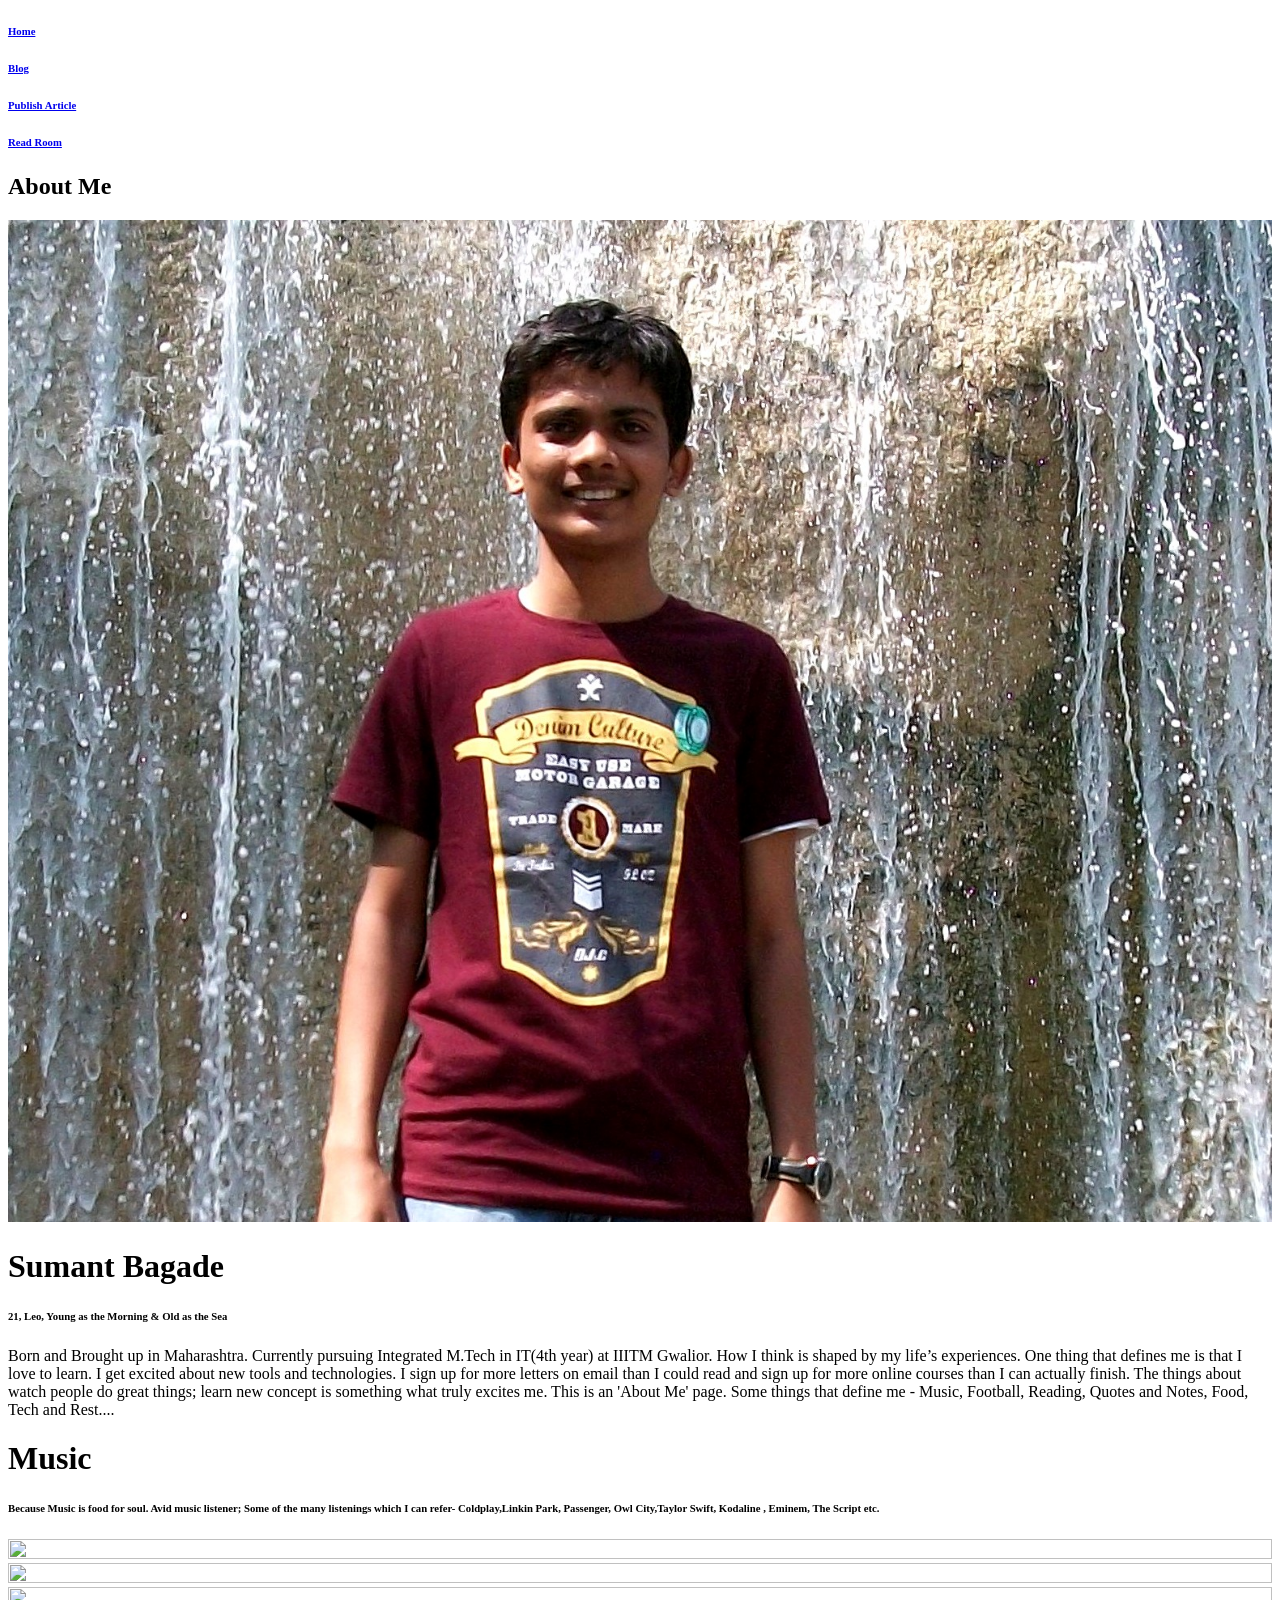
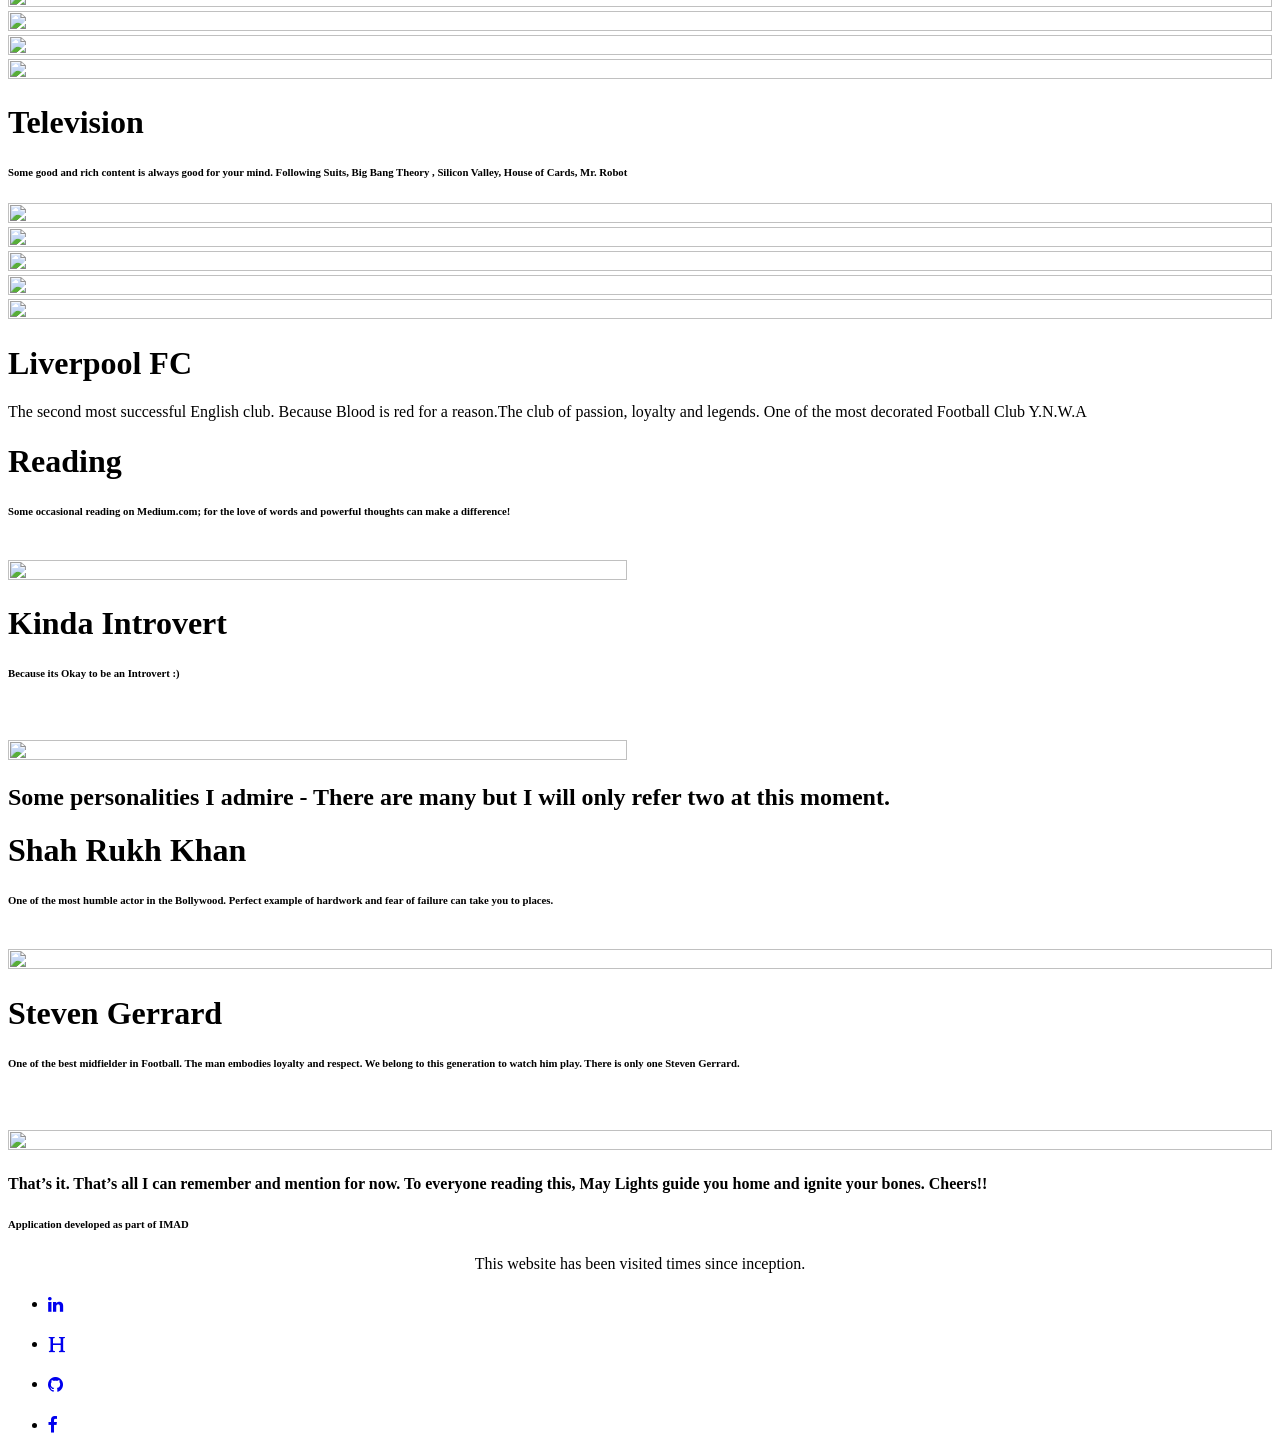
==== ui/about.html @ cf0a3641 "new commit" ====
<!doctype html>
<html>
<head>
    <link rel="stylesheet" href="http://fonts.googleapis.com/css?family=Roboto:300,400,500,700" type="text/css">
    <meta name="viewport" content="width=device-width, initial-scale=1.0">

    <link href="/ui/aboutstyle.css" rel="stylesheet" />

    <link rel="stylesheet" href="https://fonts.googleapis.com/icon?family=Material+Icons">
    <link rel="stylesheet" href="https://code.getmdl.io/1.2.1/material.deep_purple-blue.min.css" />

    <link rel="stylesheet" href="https://maxcdn.bootstrapcdn.com/font-awesome/4.5.0/css/font-awesome.min.css">
    <link href="https://afeld.github.io/emoji-css/emoji.css" rel="stylesheet">



    <script src="https://code.getmdl.io/1.2.1/material.min.js"></script>
    <script type="text/javascript" src="/ui/main.js"> </script>





</head>
<body>
    <!-- Always shows a header, even in smaller screens. -->
    <div class="mdl-layout mdl-js-layout mdl-layout--fixed-header">
     <header class="mdl-layout__header">
        <div class="mdl-layout__header-row">
            <!-- Title -->
            
            <!-- Add spacer, to align navigation to the right -->
            <div class="mdl-layout-spacer"></div>
            <!-- Navigation. We hide it in small screens. -->
            <nav class="mdl-navigation mdl-typography--body-1-force-preferred-font">
                <a class="mdl-navigation__link" href="/"><h6>Home</h6></a>
                <a class="mdl-navigation__link" href="/login"><h6>Blog</h6></a>
                <a class="mdl-navigation__link" href="/publish-article"><h6>Publish Article</h6></a>
                <a class="mdl-navigation__link" href="/readroom"><h6>Read Room</h6></a>
            </nav>
        </div>
    </header>
    <main class="mdl-layout__content">
        <div class="mdl-grid portfolio-max-width">

            <div class="mdl-cell mdl-cell--12-col mdl-card mdl-shadow--4dp">
                <div class="mdl-card__title">
                    <h2 class="mdl-card__title-text">About Me</h2>
                </div>
                    <!--<div class="mdl-card__media">
                        <img class="article-image" src="/ui/user.jpg" border="0" alt="">
                    </div> -->

                    <div class="mdl-grid mdl-cell mdl-cell--12-col mdl-cell--4-col-tablet mdl-card mdl-shadow--4dp">
                        <div class="mdl-card__media mdl-cell mdl-cell--12-col-tablet">
                            <img class="article-image" id="user-image" src="/ui/user1.JPG" border="0" alt="">
                        </div>
                        <div class="mdl-cell mdl-cell--8-col">
                            <h1 class="mdl-card__title-text">Sumant Bagade</h1>
                            <div class="mdl-card__supporting-text padding-top">
                                <h6>21, Leo, Young as the Morning & Old as the Sea</h6>
                            </div>
                            <div class="mdl-card__supporting-text no-left-padding">
                                <p> Born and Brought up in Maharashtra. Currently pursuing Integrated M.Tech in IT(4th year) at IIITM Gwalior.

                                    How I think is shaped by my life’s experiences.
                                    One thing that defines me is that I love to learn.
                                    I get excited about new tools and technologies.
                                    I sign up for more letters on email than I could read and sign up for more online courses than I can actually finish.
                                    The things about watch people do great things; learn new concept is something what truly excites me.

                                    This is an 'About Me' page. Some things that define me - Music, Football, Reading, Quotes and Notes, Food, Tech and Rest....
                                </p>
                            </div>
                        </div>
                    </div>



                    <div class="mdl-grid mdl-cell mdl-cell--12-col mdl-cell--4-col-tablet mdl-card mdl-shadow--4dp">
                        <div class="mdl-cell mdl-cell--12-col">
                            <h1 class="mdl-card__title-text">Music</h1>
                            <div class="mdl-card__supporting-text padding-top">
                                <h6> Because Music is food for soul.  Avid music listener;  Some of the many listenings which I can refer- Coldplay,Linkin Park, Passenger, Owl City,Taylor Swift, Kodaline , Eminem, The Script etc.</h6>
                            </div>


                        </div>
                        <div class="mdl-grid">
                            <div class="mdl-cell mdl-cell--2-col mdl-cell--8-col-tablet">
                                <img src="https://www.linkinpark.fr/img/albums/minutes-to-midnight.jpg" />
                            </div>
                            <div class="mdl-cell mdl-cell--2-col mdl-cell--8-col-tablet">
                                <img src="https://upload.wikimedia.org/wikipedia/en/3/3f/All-the-little-lights.jpg" />
                            </div>
                            <div class="mdl-cell mdl-cell--2-col mdl-cell--8-col-tablet">
                                <img src="https://a4-images.myspacecdn.com/images04/9/8834c8ffd9e44e3eab8afa3de4e97b36/300x300.jpg" />
                            </div>
                            <div class="mdl-cell mdl-cell--2-col mdl-cell--8-col-tablet">
                                <img src="http://popcrush.com/files/2011/09/coldplay-paradise.jpg"/>
                            </div>
                            <div class="mdl-cell mdl-cell--2-col mdl-cell--8-col-tablet">
                                <img src="http://img2-ak.lst.fm/i/u/300x300/cf2faeee3b197a8c7324b1a22bde6966.jpg" />
                            </div>
                            <div class="mdl-cell mdl-cell--2-col mdl-cell--8-col-tablet">
                                <img src="http://img2-ak.lst.fm/i/u/300x300/9d831a84668b4b4080770aea30b43d7f.jpg" />
                            </div>
                        </div>
                    </div>


                    <div class="mdl-grid mdl-cell mdl-cell--12-col mdl-cell--4-col-tablet mdl-card mdl-shadow--4dp">
                        <div class="mdl-cell mdl-cell--12-col">
                            <h1 class="mdl-card__title-text">Television</h1>
                            <div class="mdl-card__supporting-text padding-top">
                                <h6> Some good and rich content is always good for your mind. Following Suits, Big Bang Theory , Silicon Valley, House of Cards, Mr. Robot</h6>
                            </div>


                        </div>
                        <div class="mdl-grid">
                            <div class="mdl-cell mdl-cell--3-col mdl-cell--8-col-tablet">
                                <img src="https://s-media-cache-ak0.pinimg.com/736x/1b/49/17/1b4917dbfdd6c094d878aea7be61acaa.jpg" />
                            </div>
                            <div class="mdl-cell mdl-cell--3-col mdl-cell--8-col-tablet">
                                <img src="http://keyassets-p2.timeincuk.net/wp/prod/wp-content/uploads/sites/29/2015/04/big-bang-theory-group.jpg"/>
                            </div>
                            
                            <div class="mdl-cell mdl-cell--3-col mdl-cell--8-col-tablet">
                                <img src="http://image.vam.synacor.com.edgesuite.net/a9/5b/a95b429c9e54b06b7a4d5f32357b43c049aa95a1/w=414,h=303,crop=auto/?sig=88c390c980d4fa53d37ef16fbdc53ec3dfbad7d9fa626949827b76ae37140ac3&app=powerplay"/>
                            </div>
                            <div class="mdl-cell mdl-cell--3-col mdl-cell--8-col-tablet">
                                <img src="https://tctechcrunch2011.files.wordpress.com/2013/05/house-of-cards-kevin-spacey.jpg" />
                            </div>

                        </div>
                    </div>



                    <div class="mdl-grid mdl-cell mdl-cell--12-col mdl-cell--4-col-tablet mdl-card mdl-shadow--4dp">
                        <div class="mdl-card__media mdl-cell mdl-cell--12-col-tablet">
                            <img class="article-image" id="user-image" src="http://images.footyroom.com/avatars/61604" border="0" alt="">
                        </div>
                        <div class="mdl-cell mdl-cell--8-col">
                            <h1 class="mdl-card__title-text">Liverpool FC</h1>
                            <div class="mdl-card__supporting-text padding-top">

                            </div>
                            <div class="mdl-card__supporting-text no-left-padding">
                                <p> The second most successful English club. Because Blood is red for a reason.The club of passion, loyalty and legends. One of the most decorated Football Club  Y.N.W.A
                                </p>
                            </div>
                        </div>
                    </div>








                    <div class="mdl-grid">
                        <div class="mdl-cell mdl-cell--6-col">


                         <div class="mdl-grid mdl-cell mdl-cell--12-col mdl-cell--4-col-tablet mdl-card mdl-shadow--4dp">
                            <div class="mdl-cell mdl-cell--12-col">
                                <h1 class="mdl-card__title-text">Reading</h1>
                                <div class="mdl-card__supporting-text padding-top">
                                    <h6> Some occasional reading on Medium.com; for the love of words and powerful thoughts can make a difference!</h6>
                                    <br>
                                    <img src="http://67.media.tumblr.com/b9dd9dc1064e6c32e5178584ca8c5917/tumblr_nxxjwvw4PW1surub0o1_1280.jpg" id="reading"/>
                                </div>


                            </div>

                        </div>


                    </div>
                    <div class="mdl-cell mdl-cell--6-col">


                     <div class="mdl-grid mdl-cell mdl-cell--12-col mdl-cell--4-col-tablet mdl-card mdl-shadow--4dp">
                        <div class="mdl-cell mdl-cell--12-col">
                            <h1 class="mdl-card__title-text">Kinda Introvert </h1>
                            <div class="mdl-card__supporting-text padding-top">
                                <h6> Because its Okay to be an Introvert :) </h6>
                                <br>
                                <br>
                                <img src="http://az616578.vo.msecnd.net/files/2016/02/20/635915427285016541-992298832_635631062252597205103151809_introvert-mind.jpg" id="introvert"/>
                            </div>


                        </div>

                    </div>
                </div>

            </div>


            <div class="mdl-card__title">
                <h2 class="mdl-card__title-text">Some personalities I admire - There are many but I will only refer two at this moment.</h2>
            </div>


            <div class="mdl-grid">
                <div class="mdl-cell mdl-cell--6-col">


                 <div class="mdl-grid mdl-cell mdl-cell--12-col mdl-cell--4-col-tablet mdl-card mdl-shadow--4dp">
                    <div class="mdl-cell mdl-cell--12-col">
                        <h1 class="mdl-card__title-text">Shah Rukh Khan</h1>
                        <div class="mdl-card__supporting-text padding-top">
                            <h6> One of the most humble actor in the Bollywood. Perfect example of hardwork and fear of failure can take you to places.</h6>
                            <br>
                            <img src="http://images.huffingtonpost.com/2012-04-13-Shah_Rukh_Khan_Yale_A.jpg"/>
                        </div>


                    </div>

                </div>


            </div>
            <div class="mdl-cell mdl-cell--6-col">


             <div class="mdl-grid mdl-cell mdl-cell--12-col mdl-cell--4-col-tablet mdl-card mdl-shadow--4dp">
                <div class="mdl-cell mdl-cell--12-col">
                    <h1 class="mdl-card__title-text">Steven Gerrard  </h1>
                    <div class="mdl-card__supporting-text padding-top">
                        <h6> One of the best midfielder in Football. The man embodies loyalty and respect. We belong to this  generation to watch him play. There is only one Steven Gerrard.  </h6>
                        <br>
                        <br>
                        <img src="https://s-media-cache-ak0.pinimg.com/564x/96/56/ab/9656abb7c559f564fed4c637e15ab00d.jpg" id="gerrard"/>
                    </div>


                </div>

            </div>
        </div>

    </div>

    <div class="mdl-card__title">
        <h4 class="mdl-card__title-text">That’s it. That’s all I can remember and mention for now. To everyone reading this, May Lights guide you home and ignite your bones. Cheers!!  <i class="em em-smiley"></i>  </h4> 
    </div>











</div>


</div>
<footer class="mdl-mini-footer">
  <div class="mdl-mini-footer__left-section">
    <div class="mdl-logo">
      <h6>Application developed as part of IMAD </h6>
      </div>
</div>
    <center>
    <p class="copyright text-muted">This website has been visited <b><span id="counter"></span></b> times since inception.</p>
    </center>

<div class="mdl-mini-footer__right-section">

    <ul class="mdl-mini-footer__link-list">
        <li> <h5><a href="https://www.hackerearth.com/@sumant2" target="_blank"><i class="fa fa-linkedin fa-lg" aria-hidden="true"></i></a></h5></li>

      <li> <h5><a href="https://www.hackerearth.com/@sumant2" target="_blank"><i class="fa fa-header fa-lg"></i></a></h5></li>
      <li><h5><a href="https://github.com/Subway19" target="_blank"><i class="fa fa-github fa-lg"></i></a></h5></li>
      <li>  <h5><a href="https://www.facebook.com/sumantbagade19" target="_blank"><i class="fa fa-facebook fa-lg"></i></a></h5>
      </li>
    </ul>

  </div>
</footer>
</main>
</div>
</body>
</html>
---- ui/aboutstyle.css ----
.demo-card-wide.mdl-card {
  width: 812px;

  margin:0 auto;

  background-color: #F6F6F6;
}
.demo-card-wide > .mdl-card__title {
  color: #fff;
  height: 176px;
  background:'/ui/against.jpg';
}
.demo-card-wide > .mdl-card__menu {
  color: #fff;
}

#user-image{
	width:100%;
	height:100%;
}

img{
	width:100%;
	height:100%;
}

#introvert, #reading{
	width:70%;
	height:80%;

}

#gerrard{

	height: 30%;
	width : 100%;
}
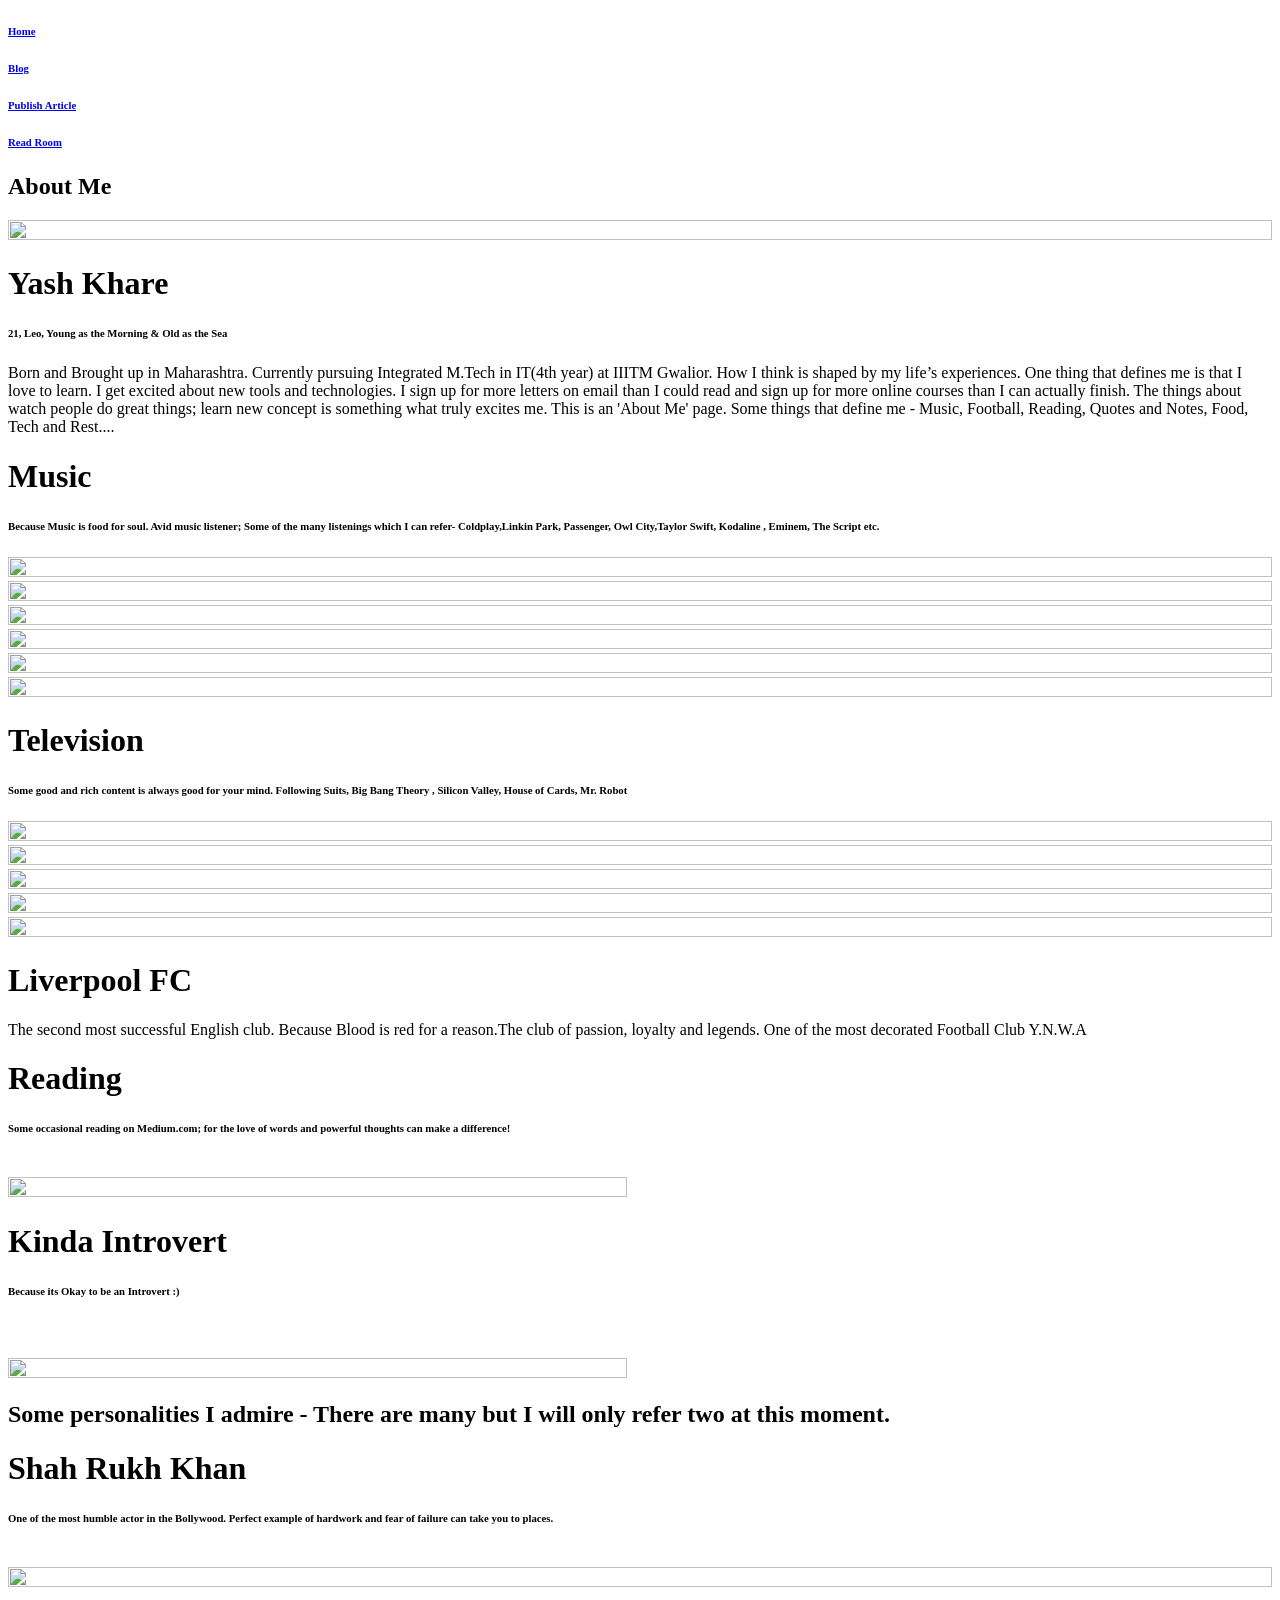
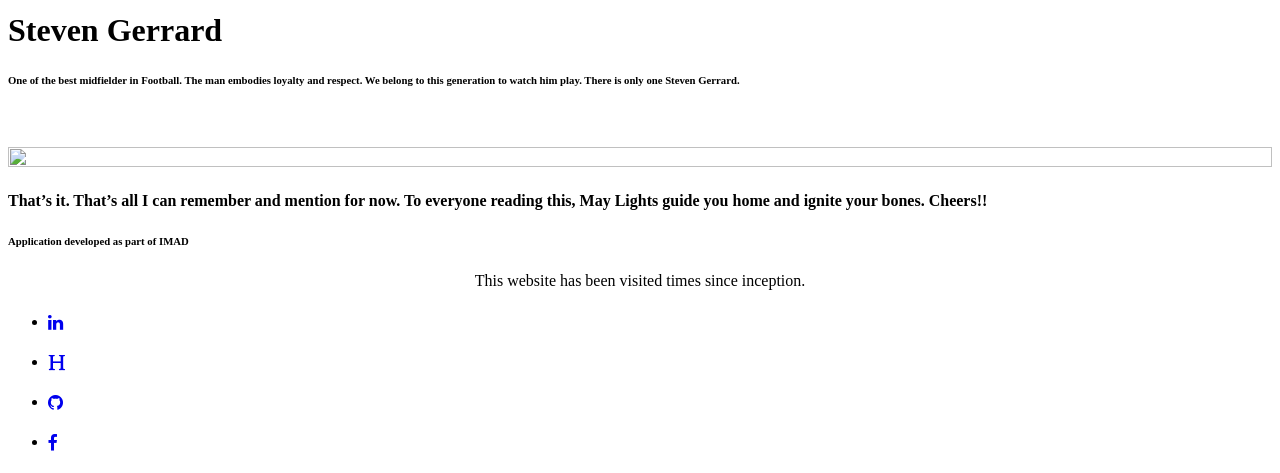
==== commit 2117df2c: "[imad-console] Updates ui/about.html" ====
--- a/ui/about.html
+++ b/ui/about.html
@@ -53,10 +53,10 @@
 
                     <div class="mdl-grid mdl-cell mdl-cell--12-col mdl-cell--4-col-tablet mdl-card mdl-shadow--4dp">
                         <div class="mdl-card__media mdl-cell mdl-cell--12-col-tablet">
-                            <img class="article-image" id="user-image" src="/ui/user1.JPG" border="0" alt="">
+                            <img class="article-image" id="user-image" src="" border="0" alt="">
                         </div>
                         <div class="mdl-cell mdl-cell--8-col">
-                            <h1 class="mdl-card__title-text">Sumant Bagade</h1>
+                            <h1 class="mdl-card__title-text">Yash Khare</h1>
                             <div class="mdl-card__supporting-text padding-top">
                                 <h6>21, Leo, Young as the Morning & Old as the Sea</h6>
                             </div>
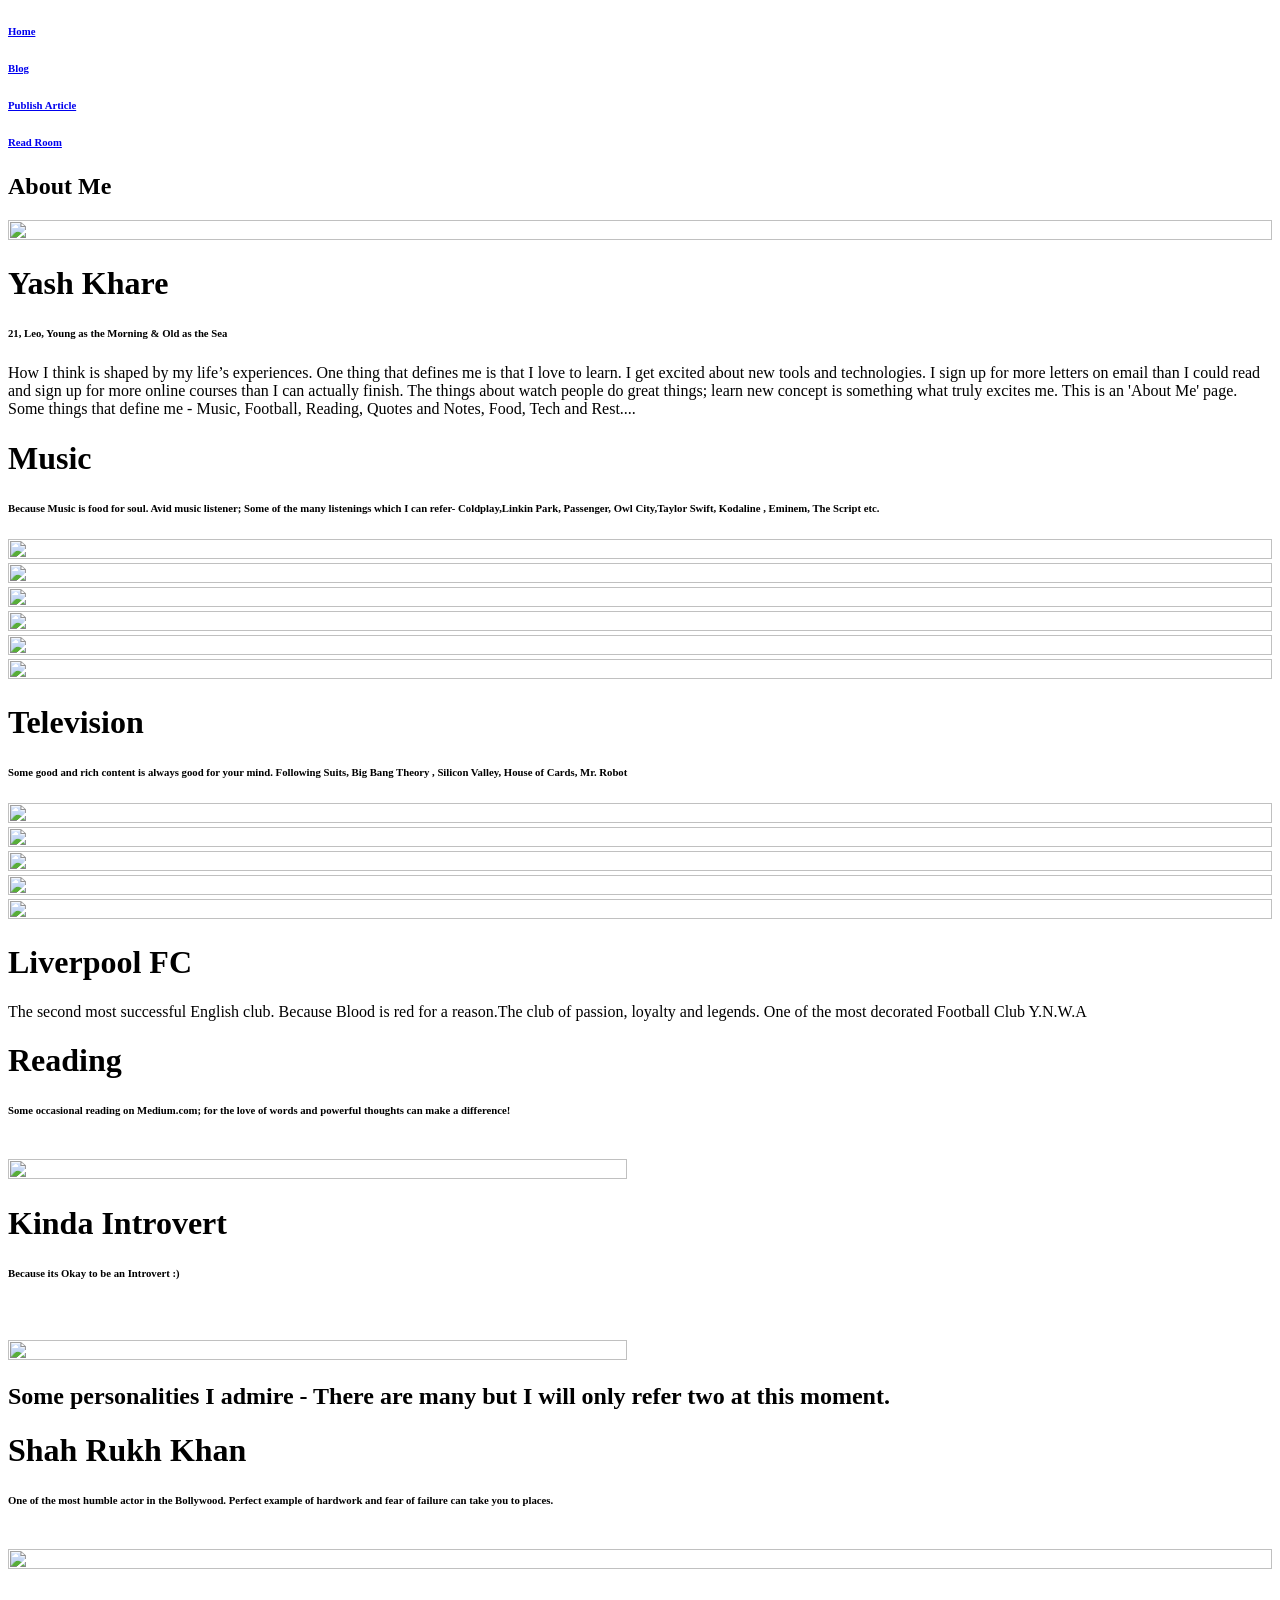
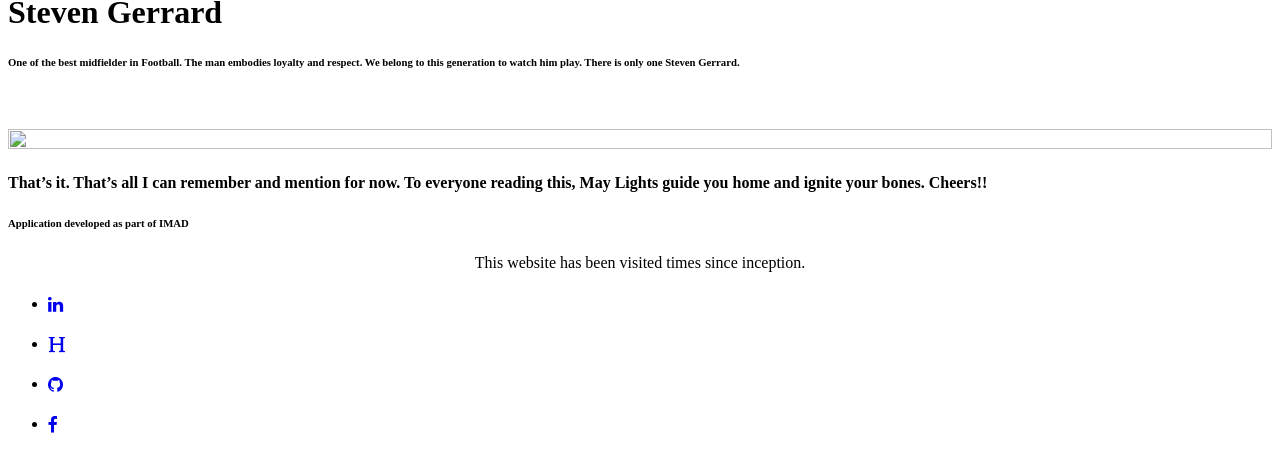
==== commit e54a32b8: "new commit" ====
--- a/ui/about.html
+++ b/ui/about.html
@@ -53,7 +53,7 @@
 
                     <div class="mdl-grid mdl-cell mdl-cell--12-col mdl-cell--4-col-tablet mdl-card mdl-shadow--4dp">
                         <div class="mdl-card__media mdl-cell mdl-cell--12-col-tablet">
-                            <img class="article-image" id="user-image" src="" border="0" alt="">
+                            <img class="article-image" id="user-image" src="https://pbs.twimg.com/profile_images/740468497692688384/D-BVAGIX.jpg" border="0" alt="">
                         </div>
                         <div class="mdl-cell mdl-cell--8-col">
                             <h1 class="mdl-card__title-text">Yash Khare</h1>
@@ -61,7 +61,7 @@
                                 <h6>21, Leo, Young as the Morning & Old as the Sea</h6>
                             </div>
                             <div class="mdl-card__supporting-text no-left-padding">
-                                <p> Born and Brought up in Maharashtra. Currently pursuing Integrated M.Tech in IT(4th year) at IIITM Gwalior.
+                                <p>  
 
                                     How I think is shaped by my life’s experiences.
                                     One thing that defines me is that I love to learn.
@@ -282,9 +282,9 @@
     <ul class="mdl-mini-footer__link-list">
         <li> <h5><a href="https://www.hackerearth.com/@sumant2" target="_blank"><i class="fa fa-linkedin fa-lg" aria-hidden="true"></i></a></h5></li>
 
-      <li> <h5><a href="https://www.hackerearth.com/@sumant2" target="_blank"><i class="fa fa-header fa-lg"></i></a></h5></li>
-      <li><h5><a href="https://github.com/Subway19" target="_blank"><i class="fa fa-github fa-lg"></i></a></h5></li>
-      <li>  <h5><a href="https://www.facebook.com/sumantbagade19" target="_blank"><i class="fa fa-facebook fa-lg"></i></a></h5>
+      <li> <h5><a href="https://www.hacker" target="_blank"><i class="fa fa-header fa-lg"></i></a></h5></li>
+      <li><h5><a href="https://github.com/khare19yash" target="_blank"><i class="fa fa-github fa-lg"></i></a></h5></li>
+      <li>  <h5><a href="https://www.facebook." target="_blank"><i class="fa fa-facebook fa-lg"></i></a></h5>
       </li>
     </ul>
 
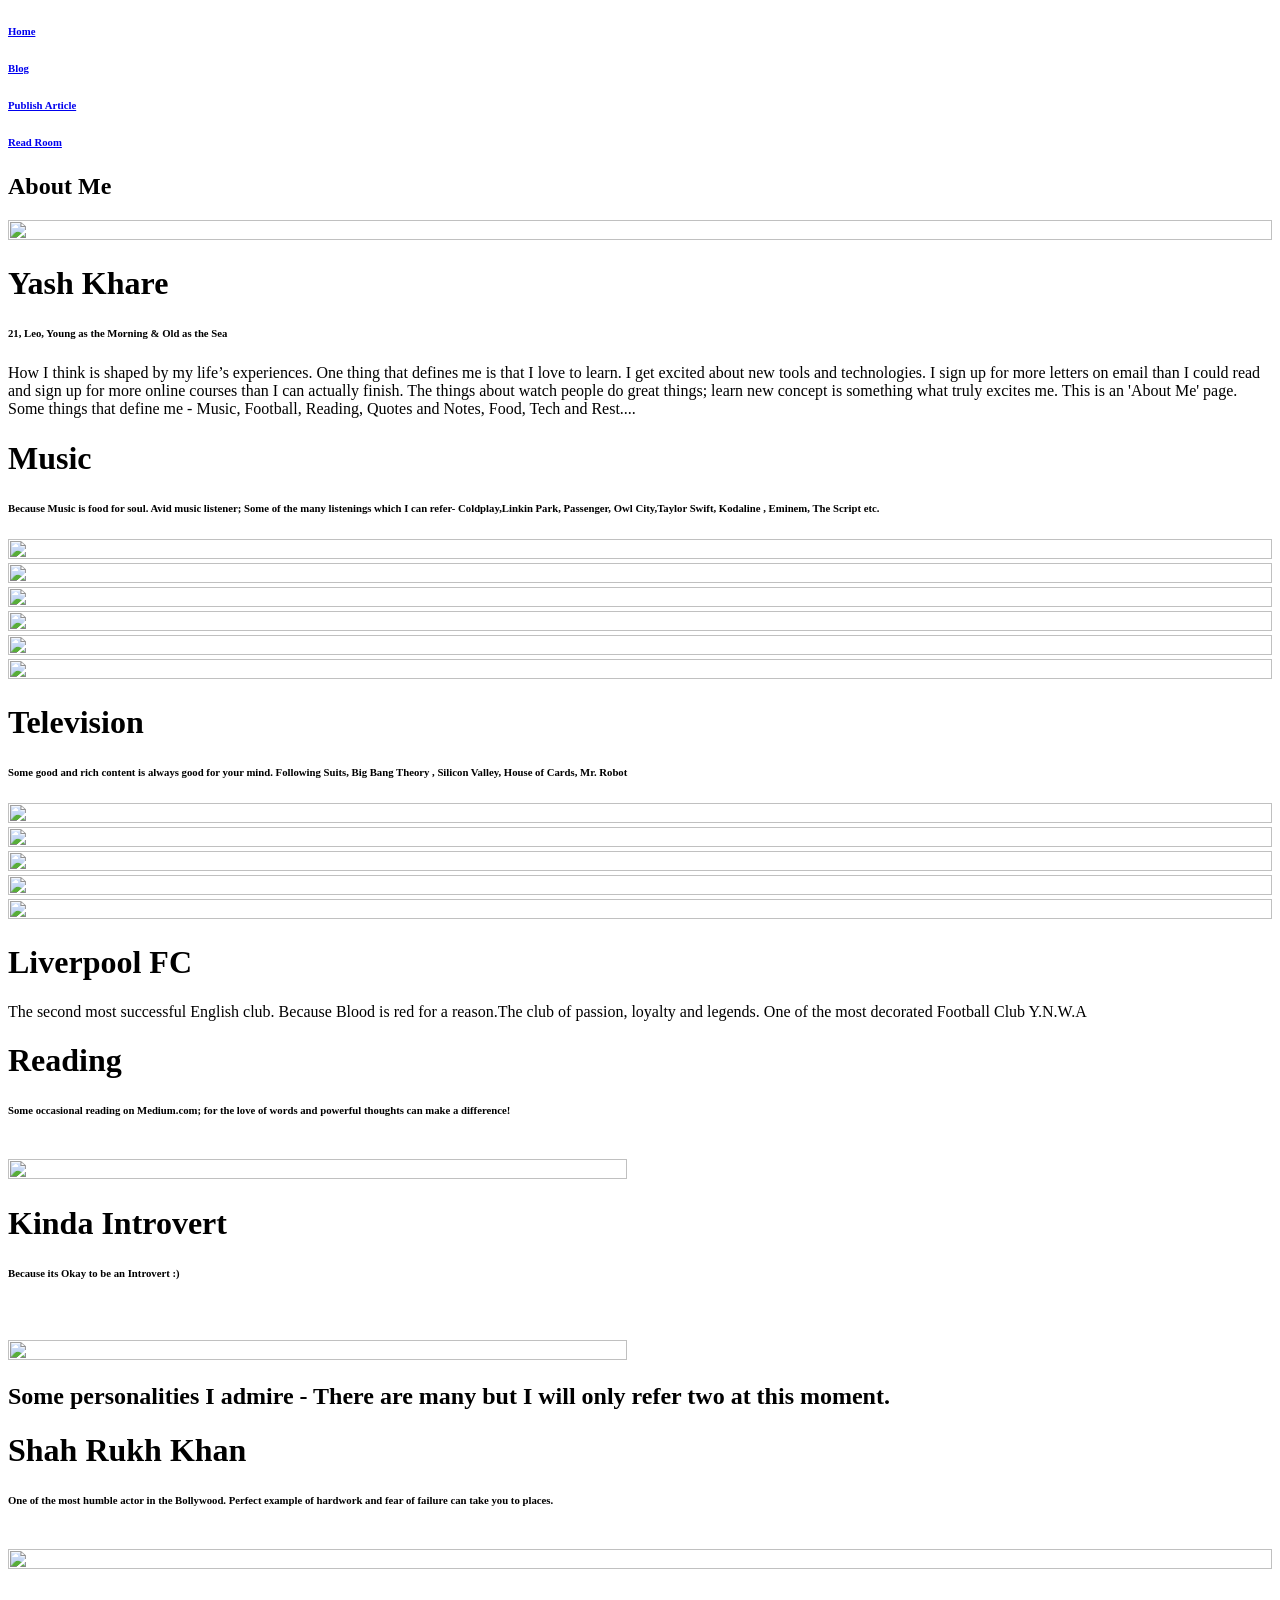
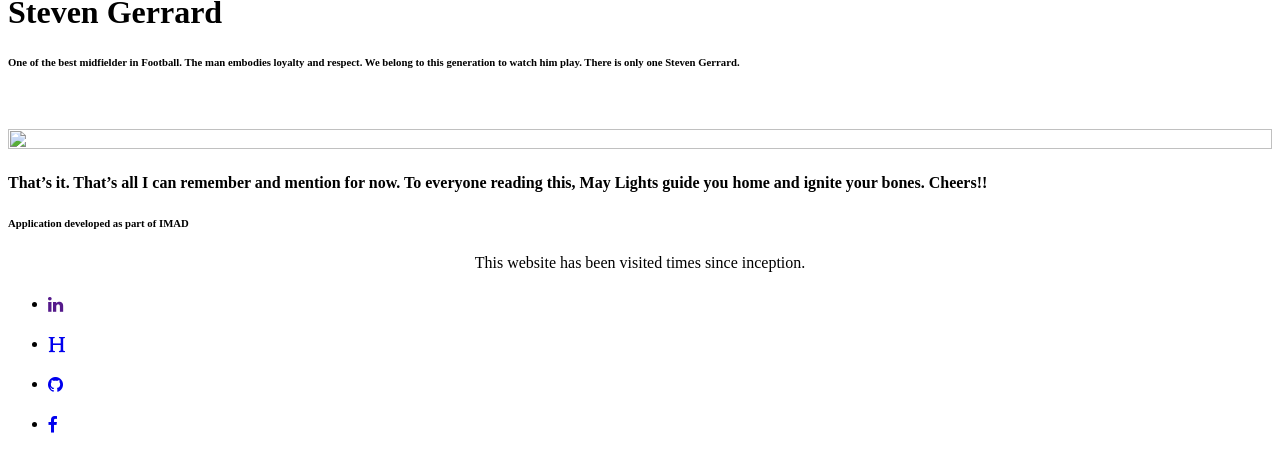
==== commit 4e6e07f9: "new commit" ====
--- a/ui/about.html
+++ b/ui/about.html
@@ -280,7 +280,7 @@
 <div class="mdl-mini-footer__right-section">
 
     <ul class="mdl-mini-footer__link-list">
-        <li> <h5><a href="https://www.hackerearth.com/@sumant2" target="_blank"><i class="fa fa-linkedin fa-lg" aria-hidden="true"></i></a></h5></li>
+        <li> <h5><a href="" target="_blank"><i class="fa fa-linkedin fa-lg" aria-hidden="true"></i></a></h5></li>
 
       <li> <h5><a href="https://www.hacker" target="_blank"><i class="fa fa-header fa-lg"></i></a></h5></li>
       <li><h5><a href="https://github.com/khare19yash" target="_blank"><i class="fa fa-github fa-lg"></i></a></h5></li>
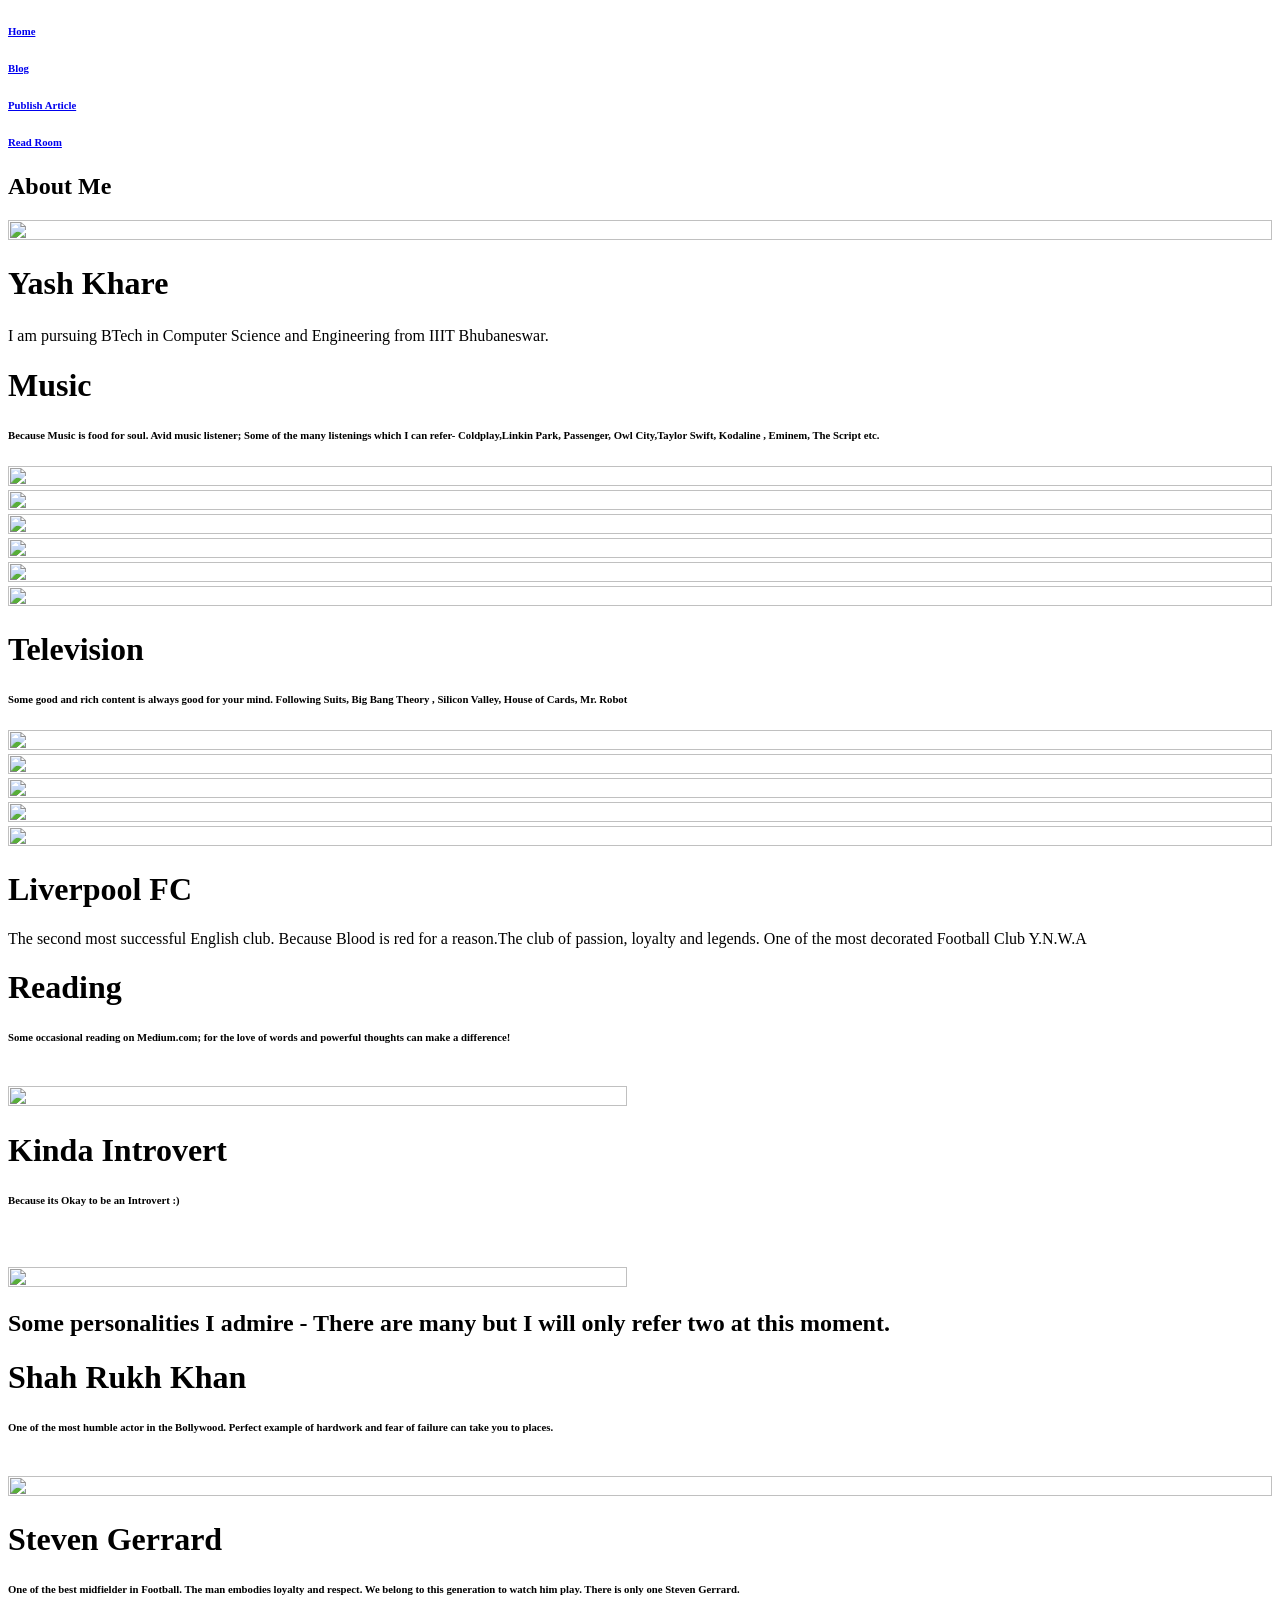
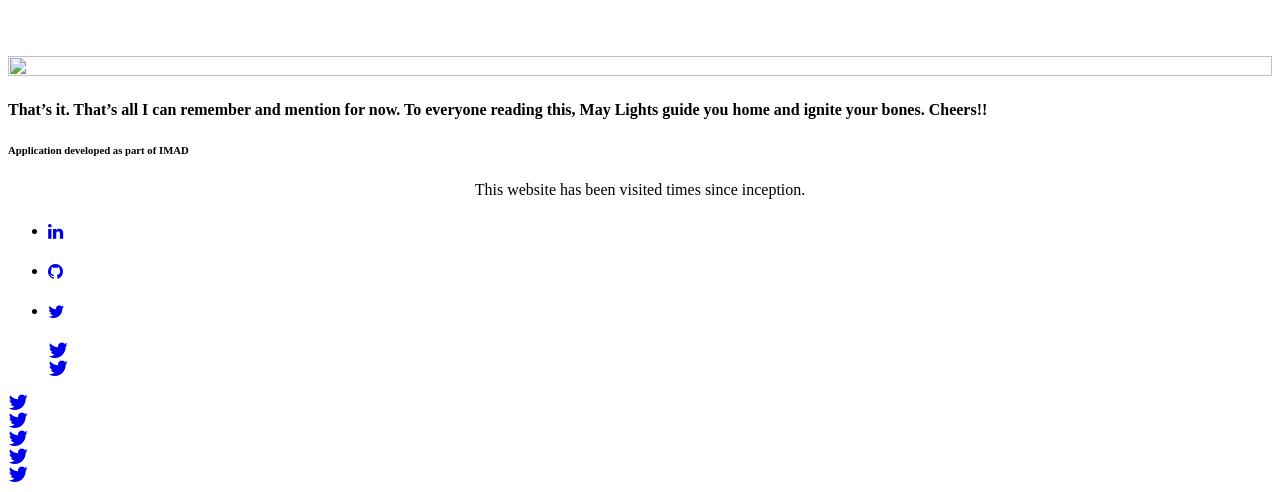
==== commit c026c574: "new commit" ====
--- a/ui/about.html
+++ b/ui/about.html
@@ -28,7 +28,7 @@
      <header class="mdl-layout__header">
         <div class="mdl-layout__header-row">
             <!-- Title -->
-            
+
             <!-- Add spacer, to align navigation to the right -->
             <div class="mdl-layout-spacer"></div>
             <!-- Navigation. We hide it in small screens. -->
@@ -58,18 +58,13 @@
                         <div class="mdl-cell mdl-cell--8-col">
                             <h1 class="mdl-card__title-text">Yash Khare</h1>
                             <div class="mdl-card__supporting-text padding-top">
-                                <h6>21, Leo, Young as the Morning & Old as the Sea</h6>
+                                <h6></h6>
                             </div>
                             <div class="mdl-card__supporting-text no-left-padding">
-                                <p>  
-
-                                    How I think is shaped by my life’s experiences.
-                                    One thing that defines me is that I love to learn.
-                                    I get excited about new tools and technologies.
-                                    I sign up for more letters on email than I could read and sign up for more online courses than I can actually finish.
-                                    The things about watch people do great things; learn new concept is something what truly excites me.
-
-                                    This is an 'About Me' page. Some things that define me - Music, Football, Reading, Quotes and Notes, Food, Tech and Rest....
+                                <p>
+
+                                    I am pursuing BTech in Computer Science and Engineering from IIIT Bhubaneswar.
+
                                 </p>
                             </div>
                         </div>
@@ -125,7 +120,7 @@
                             <div class="mdl-cell mdl-cell--3-col mdl-cell--8-col-tablet">
                                 <img src="http://keyassets-p2.timeincuk.net/wp/prod/wp-content/uploads/sites/29/2015/04/big-bang-theory-group.jpg"/>
                             </div>
-                            
+
                             <div class="mdl-cell mdl-cell--3-col mdl-cell--8-col-tablet">
                                 <img src="http://image.vam.synacor.com.edgesuite.net/a9/5b/a95b429c9e54b06b7a4d5f32357b43c049aa95a1/w=414,h=303,crop=auto/?sig=88c390c980d4fa53d37ef16fbdc53ec3dfbad7d9fa626949827b76ae37140ac3&app=powerplay"/>
                             </div>
@@ -250,7 +245,7 @@
     </div>
 
     <div class="mdl-card__title">
-        <h4 class="mdl-card__title-text">That’s it. That’s all I can remember and mention for now. To everyone reading this, May Lights guide you home and ignite your bones. Cheers!!  <i class="em em-smiley"></i>  </h4> 
+        <h4 class="mdl-card__title-text">That’s it. That’s all I can remember and mention for now. To everyone reading this, May Lights guide you home and ignite your bones. Cheers!!  <i class="em em-smiley"></i>  </h4>
     </div>
 
 
@@ -280,11 +275,9 @@
 <div class="mdl-mini-footer__right-section">
 
     <ul class="mdl-mini-footer__link-list">
-        <li> <h5><a href="" target="_blank"><i class="fa fa-linkedin fa-lg" aria-hidden="true"></i></a></h5></li>
-
-      <li> <h5><a href="https://www.hacker" target="_blank"><i class="fa fa-header fa-lg"></i></a></h5></li>
+        <li> <h5><a href="https://www.linkedin.com/in/yash-khare-b54a99131?trk=hp-identity-name" target="_blank"><i class="fa fa-linkedin fa-lg" aria-hidden="true"></i></a></h5></li>
       <li><h5><a href="https://github.com/khare19yash" target="_blank"><i class="fa fa-github fa-lg"></i></a></h5></li>
-      <li>  <h5><a href="https://www.facebook." target="_blank"><i class="fa fa-facebook fa-lg"></i></a></h5>
+      <li>  <h5><a href="https://twitter.com/yashkhare8" target="_blank"><i class="fa fa-twitter fa-lg"></i</a></h5>
       </li>
     </ul>
 
